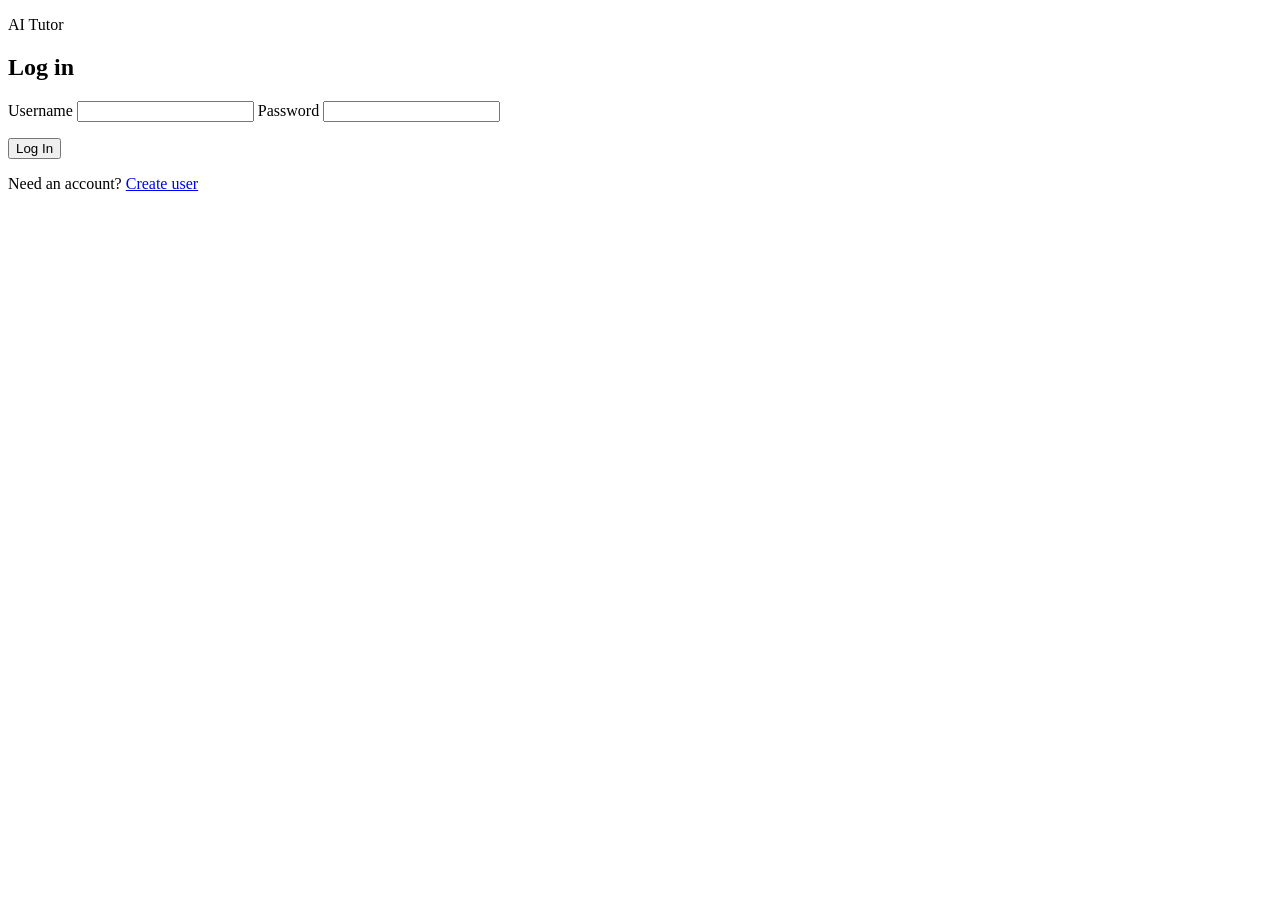
==== frontend/index.html @ 324c3217 "Merge pull request #1 from NathenDT/main Big change" ====
<!DOCTYPE html>
<html lang="en">
  <head>
    <meta charset="UTF-8" />
    <meta name="viewport" content="width=device-width, initial-scale=1.0" />
    <title>Log In - AI Tutor</title>
    <link rel="stylesheet" href="/static/style.css" />
  </head>
  <body class="login-page">
    <main class="login-shell">
      <section class="login-card" aria-labelledby="login-title">
        <div class="login-heading">
          <p class="eyebrow">AI Tutor</p>
          <h1 id="login-title">Log in</h1>
        </div>

        <form id="login-form" class="login-form">
          <label for="username">Username</label>
          <input
            id="username"
            name="username"
            type="text"
            autocomplete="username"
            required
          />

          <label for="password">Password</label>
          <input
            id="password"
            name="password"
            type="password"
            autocomplete="current-password"
            required
          />

          <p id="login-error" class="form-error hidden" role="alert"></p>
          <button id="login-submit" class="btn" type="submit">Log In</button>
        </form>

        <p class="auth-link">
          Need an account?
          <a href="/create-user">Create user</a>
        </p>
      </section>
    </main>

    <script src="/static/login.js"></script>
  </body>
</html>
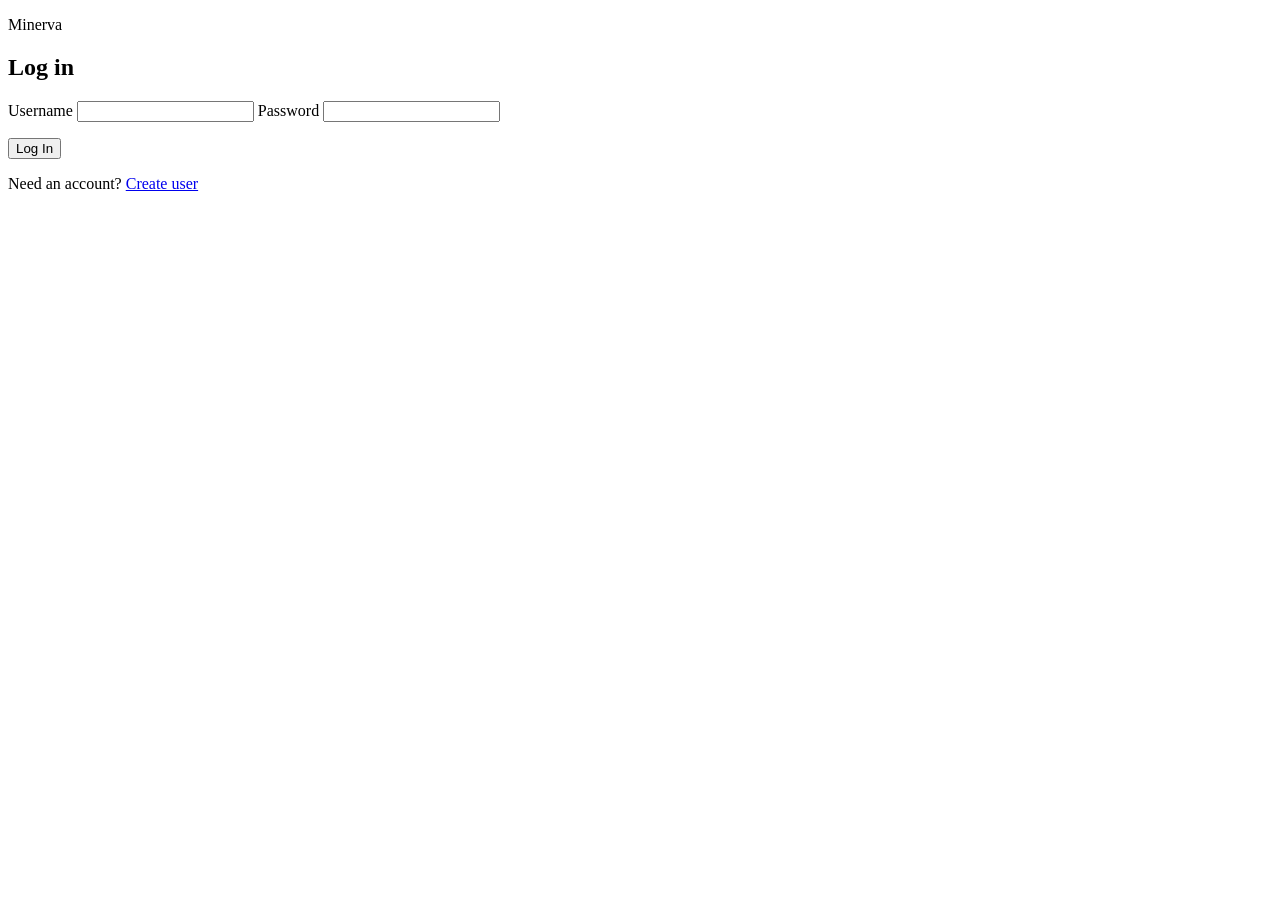
==== commit 57a781cd: "super big change" ====
--- a/frontend/index.html
+++ b/frontend/index.html
@@ -3,15 +3,17 @@
   <head>
     <meta charset="UTF-8" />
     <meta name="viewport" content="width=device-width, initial-scale=1.0" />
-    <title>Log In - AI Tutor</title>
-    <link rel="stylesheet" href="/static/style.css" />
+    <title>Log In - Minerva</title>
+    <link rel="stylesheet" href="/static/css/style.css" />
   </head>
   <body class="login-page">
     <main class="login-shell">
       <section class="login-card" aria-labelledby="login-title">
-        <div class="login-heading">
-          <p class="eyebrow">AI Tutor</p>
-          <h1 id="login-title">Log in</h1>
+        <div class="auth-card-top">
+          <div class="login-heading">
+            <p class="eyebrow">Minerva</p>
+            <h1 id="login-title">Log in</h1>
+          </div>
         </div>
 
         <form id="login-form" class="login-form">
@@ -44,6 +46,7 @@
       </section>
     </main>
 
-    <script src="/static/login.js"></script>
+    <script src="/static/jss/login.js"></script>
+    <script src="/static/jss/darkmode.js"></script>
   </body>
 </html>
